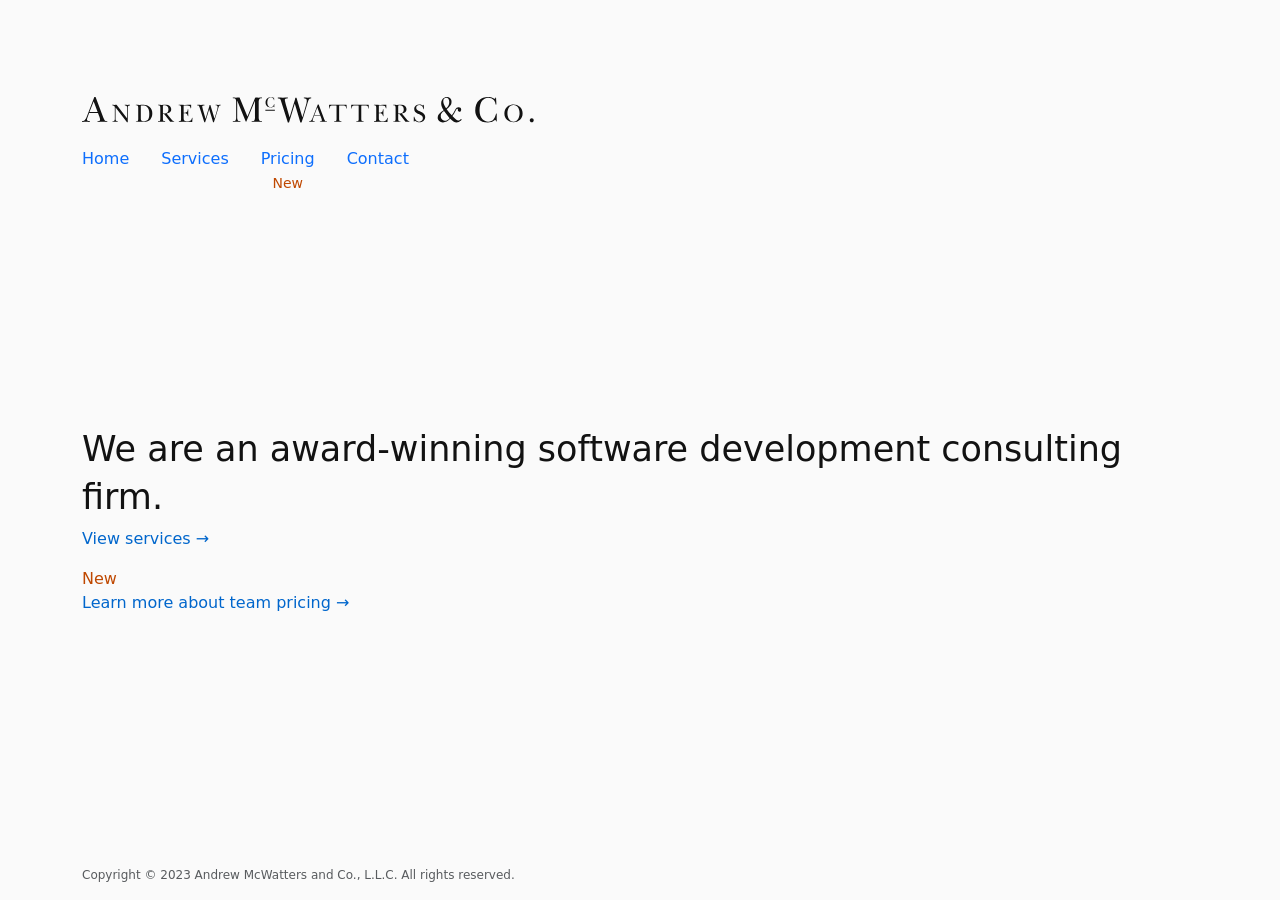
==== index.html @ 3d3120e0 "Remove .nav-link.active" ====
<!DOCTYPE html>
<html lang="en" class="h-100">
  <head>
    <!-- Required meta tags -->
    <meta charset="utf-8" />
    <meta
      name="viewport"
      content="width=device-width, initial-scale=1, shrink-to-fit=no"
    />

    <!-- Bootstrap CSS -->
    <link
      href="https://cdn.jsdelivr.net/npm/bootstrap@5.3.1/dist/css/bootstrap.min.css"
      rel="stylesheet"
      integrity="sha384-4bw+/aepP/YC94hEpVNVgiZdgIC5+VKNBQNGCHeKRQN+PtmoHDEXuppvnDJzQIu9"
      crossorigin="anonymous"
    />
    <link rel="stylesheet" href="stylesheets/vendor.css" />
    <link rel="stylesheet" href="stylesheets/theme.css" />

    <title>Andrew McWatters & Co.</title>

    <!-- Global site tag (gtag.js) - Google Analytics -->
    <script
      async
      src="https://www.googletagmanager.com/gtag/js?id=UA-198850217-1"
    ></script>
    <script>
      window.dataLayer = window.dataLayer || [];
      function gtag() {
        dataLayer.push(arguments);
      }
      gtag("js", new Date());

      gtag("config", "UA-198850217-1");
    </script>
  </head>
  <body class="d-flex flex-column h-100">
    <!-- <h1>Hello, world!</h1> -->
    <header>
      <div class="container" style="margin-top: 1in; margin-bottom: 1in">
        <p>
          <a href="/">
            <picture>
              <source
                media="(max-width: 575px)"
                srcset="images/logo.r51.small@2x.svg"
              />
              <source
                media="(min-width: 576px)"
                srcset="images/logo.r51@2x.svg"
              />
              <img src="images/logo.r51@2x.svg" alt="Andrew McWatters & Co." />
            </picture>
          </a>
        </p>
        <nav>
          <ul class="nav">
            <li class="nav-item">
              <a class="nav-link ps-0" href="/">Home</a>
            </li>
            <li class="nav-item">
              <a class="nav-link" href="services">Services</a>
            </li>
            <li class="nav-item text-center">
              <a class="nav-link" href="pricing"
                >Pricing<br /><small class="text-new">New</small></a
              >
            </li>
            <li class="nav-item">
              <a class="nav-link pe-0" href="contact">Contact</a>
            </li>
          </ul>
        </nav>
      </div>
    </header>
    <main class="d-flex flex-grow-1">
      <div
        class="container d-flex flex-column flex-grow-1 justify-content-center"
        style="margin-bottom: 1in"
      >
        <h1>
          <small
            >We are an award-winning software development consulting
            firm.</small
          >
        </h1>
        <p>
          <a href="services">View services &#x2192;</a>
        </p>
        <p>
          <span class="text-new">New</span><br />
          <a href="pricing">Learn more about team pricing &#x2192;</a>
        </p>
      </div>
    </main>
    <footer>
      <div class="container py-3">
        <p class="mb-0">
          <span class="text-muted"
            >Copyright © 2023 Andrew McWatters and Co., L.L.C. All rights
            reserved.</span
          >
        </p>
      </div>
    </footer>

    <!-- Optional JavaScript; choose one of the two! -->

    <!-- Option 1: Bootstrap Bundle with Popper -->
    <script
      src="https://cdn.jsdelivr.net/npm/bootstrap@5.1.3/dist/js/bootstrap.bundle.min.js"
      integrity="sha384-ka7Sk0Gln4gmtz2MlQnikT1wXgYsOg+OMhuP+IlRH9sENBO0LRn5q+8nbTov4+1p"
      crossorigin="anonymous"
    ></script>

    <!-- Option 2: Separate Popper and Bootstrap JS -->
    <!--
    <script src="https://cdn.jsdelivr.net/npm/@popperjs/core@2.10.2/dist/umd/popper.min.js" integrity="sha384-7+zCNj/IqJ95wo16oMtfsKbZ9ccEh31eOz1HGyDuCQ6wgnyJNSYdrPa03rtR1zdB" crossorigin="anonymous"></script>
    <script src="https://cdn.jsdelivr.net/npm/bootstrap@5.1.3/dist/js/bootstrap.min.js" integrity="sha384-QJHtvGhmr9XOIpI6YVutG+2QOK9T+ZnN4kzFN1RtK3zEFEIsxhlmWl5/YESvpZ13" crossorigin="anonymous"></script>
    -->
  </body>
</html>
---- stylesheets/theme.css ----
.text-new {
  color: var(--bs-new);
}

:root {
  /* Default variable overrides */
  --gray-200: #e9ecef; /* ln:11 */
  --bs-primary: #06c; /* ln:70 */
  --bs-new: #bf4800;
  --spacer: 1rem; /* ln:375 */
  --bs-body-bg: #fafafa; /* ln:404 */
  --bs-body-color: #121212; /* ln:405 */
  --link-color: var(--bs-primary); /* ln:445 */
  --link-decoration: underline;
  --link-hover-color: #06c;
  --btn-link-color: var(--link-color);
  --btn-link-hover-color: var(--link-hover-color);
  --btn-border-radius: 12px;
  --input-border-radius: 12px;
  --form-select-disabled-bg: var(--gray-200);
  --form-select-border-radius: var(--input-border-radius);
  --card-spacer-y: 30px;
  --card-spacer-x: 30px;
  --card-border-width: 0;
  --card-border-radius: 18px;
  --modal-inner-padding: 28px; /* ln:1403 */
  --modal-content-border-width: 0; /* ln:1415 */
  --modal-content-border-radius: 18px;
  --modal-header-border-width: 0;
  --modal-footer-border-width: 0;
  --modal-header-padding-y: var(--modal-inner-padding);
  --modal-header-padding-x: var(--modal-inner-padding);
  --modal-header-padding: var(--modal-header-padding-y) var(--modal-header-padding-x);
  --btn-close-width: 32px; /* ln:1597 */
  --btn-close-height: var(--btn-close-width); /* ln:1598 */
  --btn-close-bg: url("data:image/svg+xml,<svg xmlns='http://www.w3.org/2000/svg' fill='currentColor' class='bi bi-x-circle' viewBox='0 0 16 16'><path d='M8 15A7 7 0 1 1 8 1a7 7 0 0 1 0 14zm0 1A8 8 0 1 0 8 0a8 8 0 0 0 0 16z'/><path d='M4.646 4.646a.5.5 0 0 1 .708 0L8 7.293l2.646-2.647a.5.5 0 0 1 .708.708L8.707 8l2.647 2.646a.5.5 0 0 1-.708.708L8 8.707l-2.646 2.647a.5.5 0 0 1-.708-.708L7.293 8 4.646 5.354a.5.5 0 0 1 0-.708z'/></svg>");
}

body {
  /* Display the scrollbar, so that `document.body.clientWidth` doesn't pop
     between pages. */
  overflow-y: scroll;
}

a {
  color: var(--bs-primary);
  text-decoration: none;
}

a:hover {
  color: var(--link-hover-color);
  text-decoration: var(--link-decoration);
}

.form-control {
  border-radius: var(--input-border-radius);
}

.form-select {
  border-radius: var(--form-select-border-radius);
}

.form-select.disabled {
  background-color: var(--form-select-disabled-bg);
  pointer-events: none;
}

.input-group-text {
  border-radius: var(--input-border-radius);
}

.btn {
  border-radius: var(--btn-border-radius);
}

.btn-link {
  color: var(--btn-link-color);
  text-decoration: none;
}

.btn-link:hover {
  color: var(--btn-link-hover-color);
  text-decoration: var(--link-decoration);
}

.card {
  border-width: var(--card-border-width);
  border-radius: var(--card-border-radius);
}

.card-body {
  padding: var(--card-spacer-y) var(--card-spacer-x);
}

.btn-close {
  width: var(--btn-close-width);
  height: var(--btn-close-height);
  background: transparent var(--btn-close-bg) center / var(--btn-close-width) auto no-repeat;
}

.modal-content {
  border-width: var(--modal-content-border-width);
  border-radius: var(--modal-content-border-radius);
}

.modal-header {
  padding: var(--modal-header-padding);
  border-width: var(--modal-header-border-width);
}

.modal-header .btn-close {
  padding: calc(var(--modal-header-padding-y) * .5) calc(var(--modal-header-padding-x) * .5);
  margin: calc(var(--modal-header-padding-y) * -.5) auto calc(var(--modal-header-padding-x) * -.5) calc(var(--modal-header-padding-y) * -.5);
}

.modal-body {
  padding: var(--modal-inner-padding);
}

.modal-footer {
  border-width: var(--modal-footer-border-width);
}

footer {
  font-size: 12px;
}
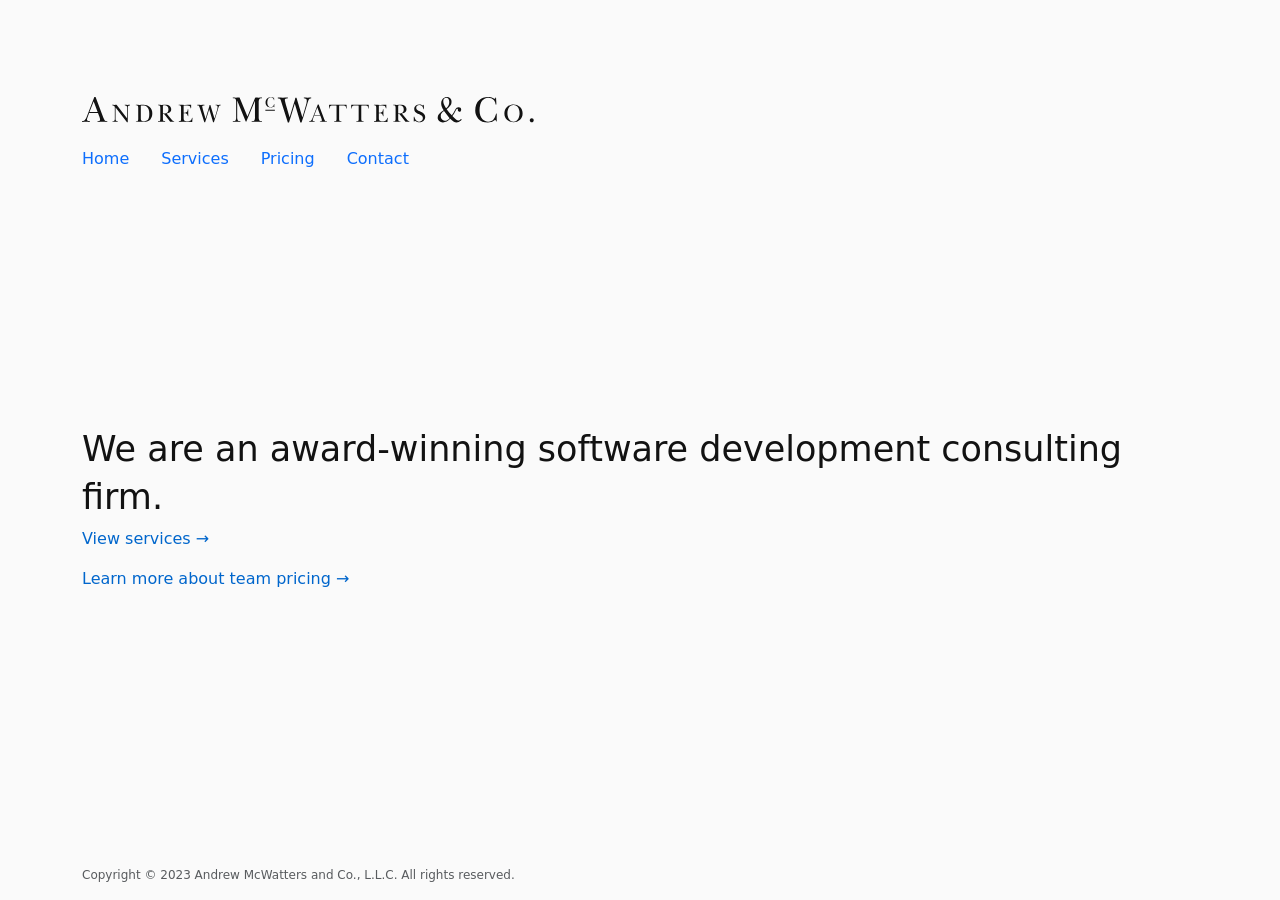
==== commit e0a43315: "Update pages" ====
--- a/index.html
+++ b/index.html
@@ -64,7 +64,7 @@
             </li>
             <li class="nav-item text-center">
               <a class="nav-link" href="pricing"
-                >Pricing<br /><small class="text-new">New</small></a
+                >Pricing<!-- <br /><small class="text-new">New</small> --></a
               >
             </li>
             <li class="nav-item">
@@ -89,7 +89,7 @@
           <a href="services">View services &#x2192;</a>
         </p>
         <p>
-          <span class="text-new">New</span><br />
+          <!-- <span class="text-new">New</span><br /> -->
           <a href="pricing">Learn more about team pricing &#x2192;</a>
         </p>
       </div>
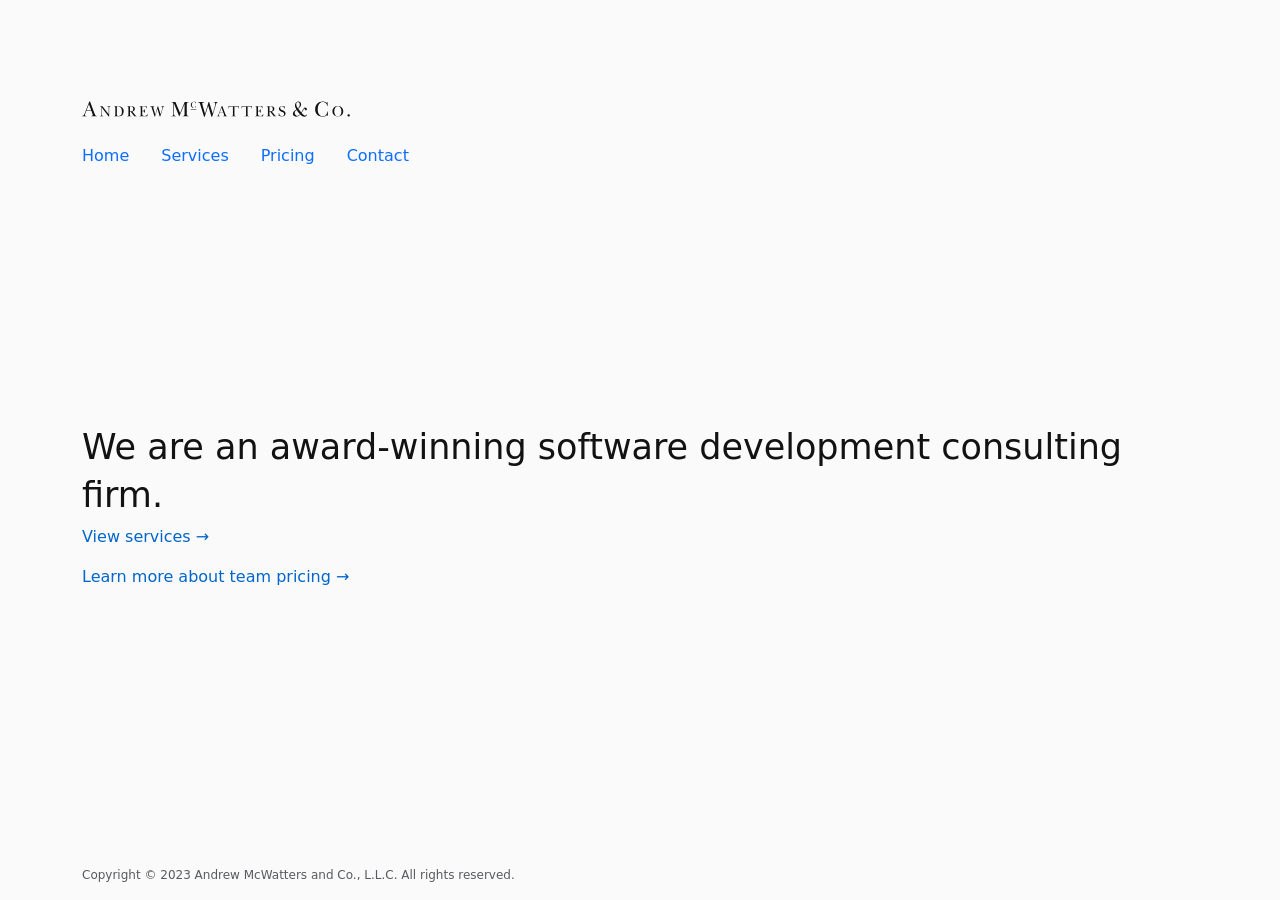
==== commit 9ff623a2: "Update logo height" ====
--- a/index.html
+++ b/index.html
@@ -50,7 +50,11 @@
                 media="(min-width: 576px)"
                 srcset="images/logo.r51@2x.svg"
               />
-              <img src="images/logo.r51@2x.svg" alt="Andrew McWatters & Co." />
+              <img
+                src="images/logo.r51@2x.svg"
+                alt="Andrew McWatters & Co."
+                height="16"
+              />
             </picture>
           </a>
         </p>
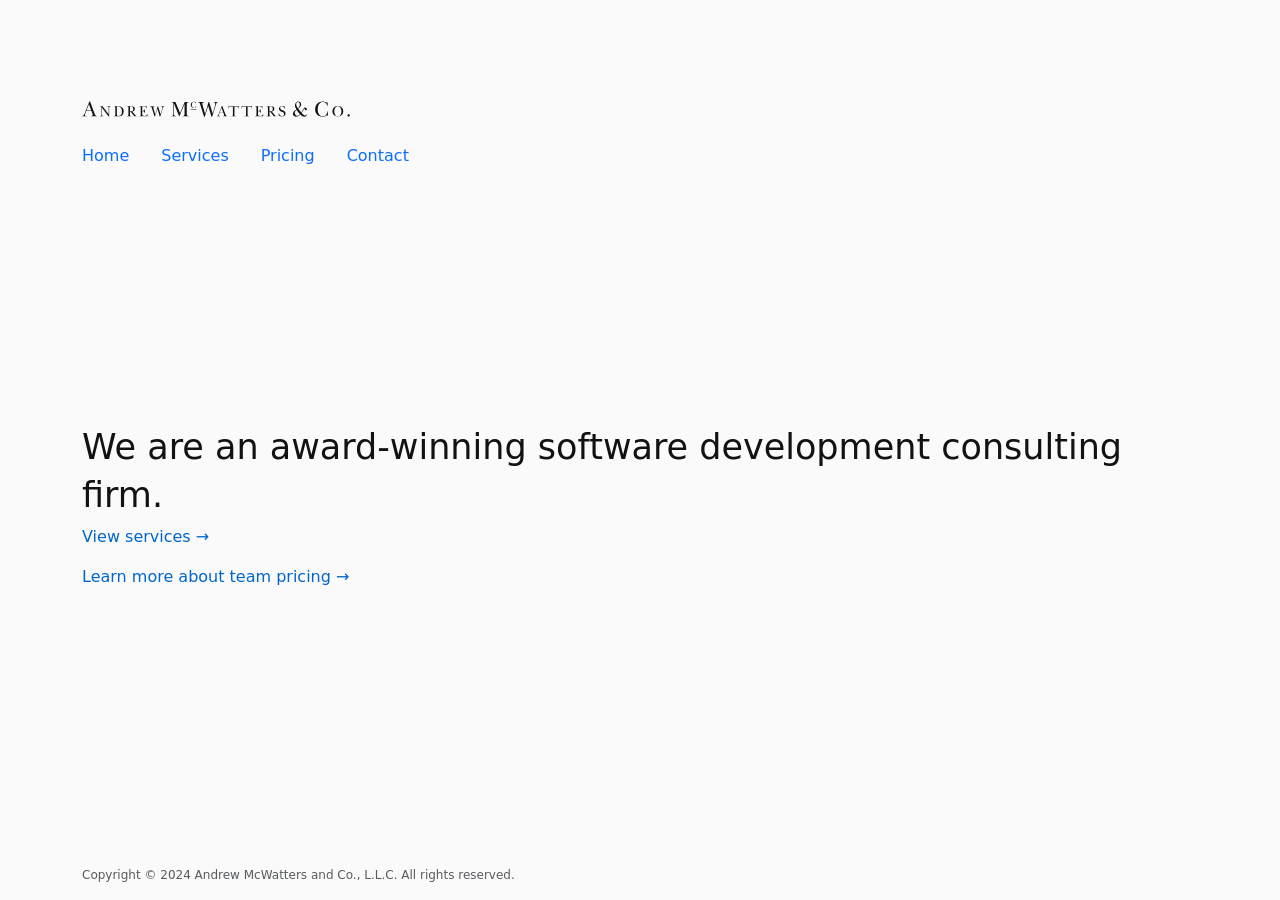
==== commit 649a3505: "Update copyright" ====
--- a/index.html
+++ b/index.html
@@ -42,10 +42,10 @@
         <p>
           <a href="/">
             <picture>
-              <source
+              <!-- <source
                 media="(max-width: 575px)"
                 srcset="images/logo.r51.small@2x.svg"
-              />
+              /> -->
               <source
                 media="(min-width: 576px)"
                 srcset="images/logo.r51@2x.svg"
@@ -102,7 +102,7 @@
       <div class="container py-3">
         <p class="mb-0">
           <span class="text-muted"
-            >Copyright © 2023 Andrew McWatters and Co., L.L.C. All rights
+            >Copyright © 2024 Andrew McWatters and Co., L.L.C. All rights
             reserved.</span
           >
         </p>
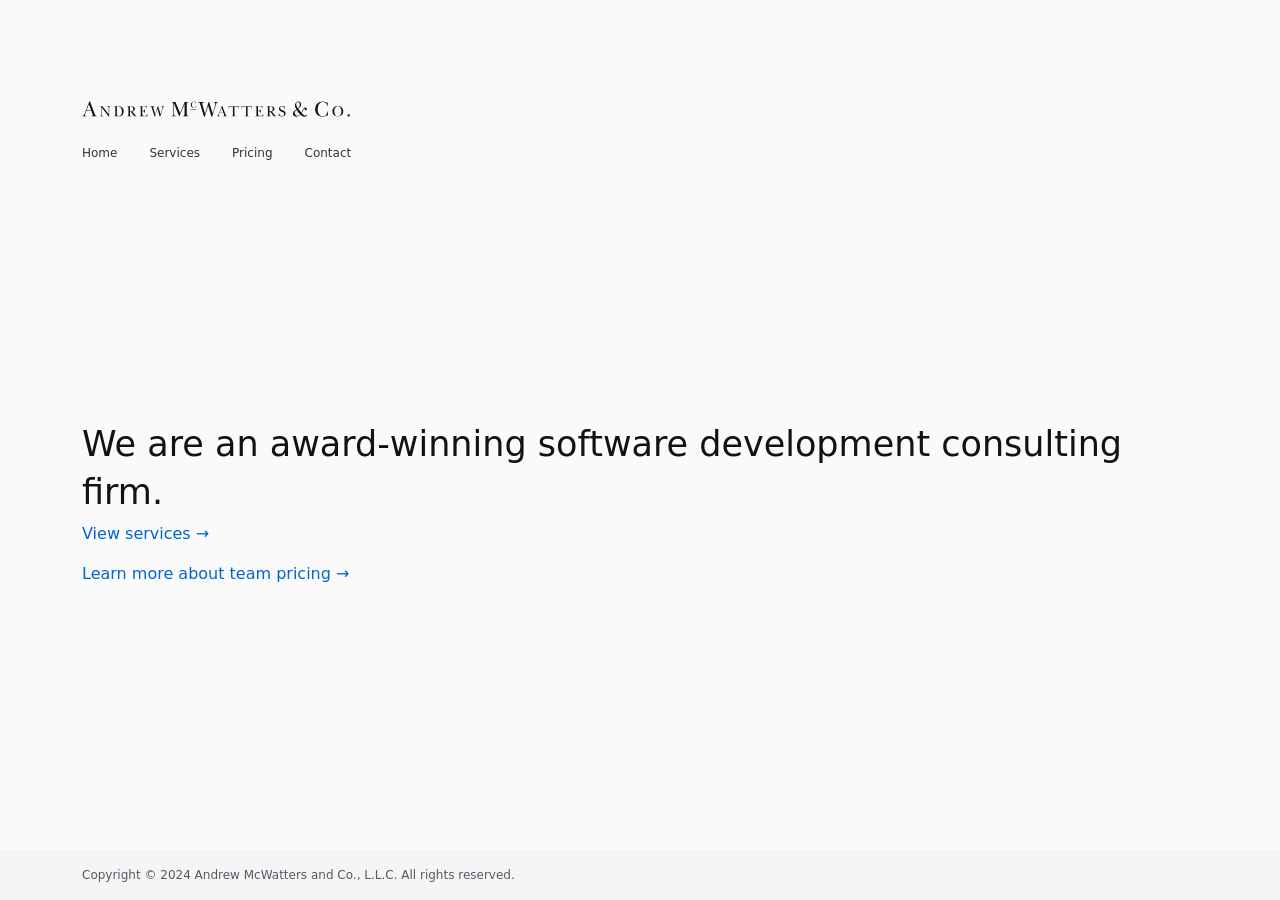
==== commit e60ece45: "Add speculation.js script to  pages" ====
--- a/index.html
+++ b/index.html
@@ -123,5 +123,6 @@
     <script src="https://cdn.jsdelivr.net/npm/@popperjs/core@2.10.2/dist/umd/popper.min.js" integrity="sha384-7+zCNj/IqJ95wo16oMtfsKbZ9ccEh31eOz1HGyDuCQ6wgnyJNSYdrPa03rtR1zdB" crossorigin="anonymous"></script>
     <script src="https://cdn.jsdelivr.net/npm/bootstrap@5.1.3/dist/js/bootstrap.min.js" integrity="sha384-QJHtvGhmr9XOIpI6YVutG+2QOK9T+ZnN4kzFN1RtK3zEFEIsxhlmWl5/YESvpZ13" crossorigin="anonymous"></script>
     -->
+    <script src="javascripts/speculation.js"></script>
   </body>
 </html>
--- a/stylesheets/theme.css
+++ b/stylesheets/theme.css
@@ -121,6 +121,10 @@
   border-width: var(--modal-footer-border-width);
 }
 
+.spinner-border-sm {
+  --bs-spinner-border-width: .1em;
+}
+
 footer {
   font-size: 12px;
 }
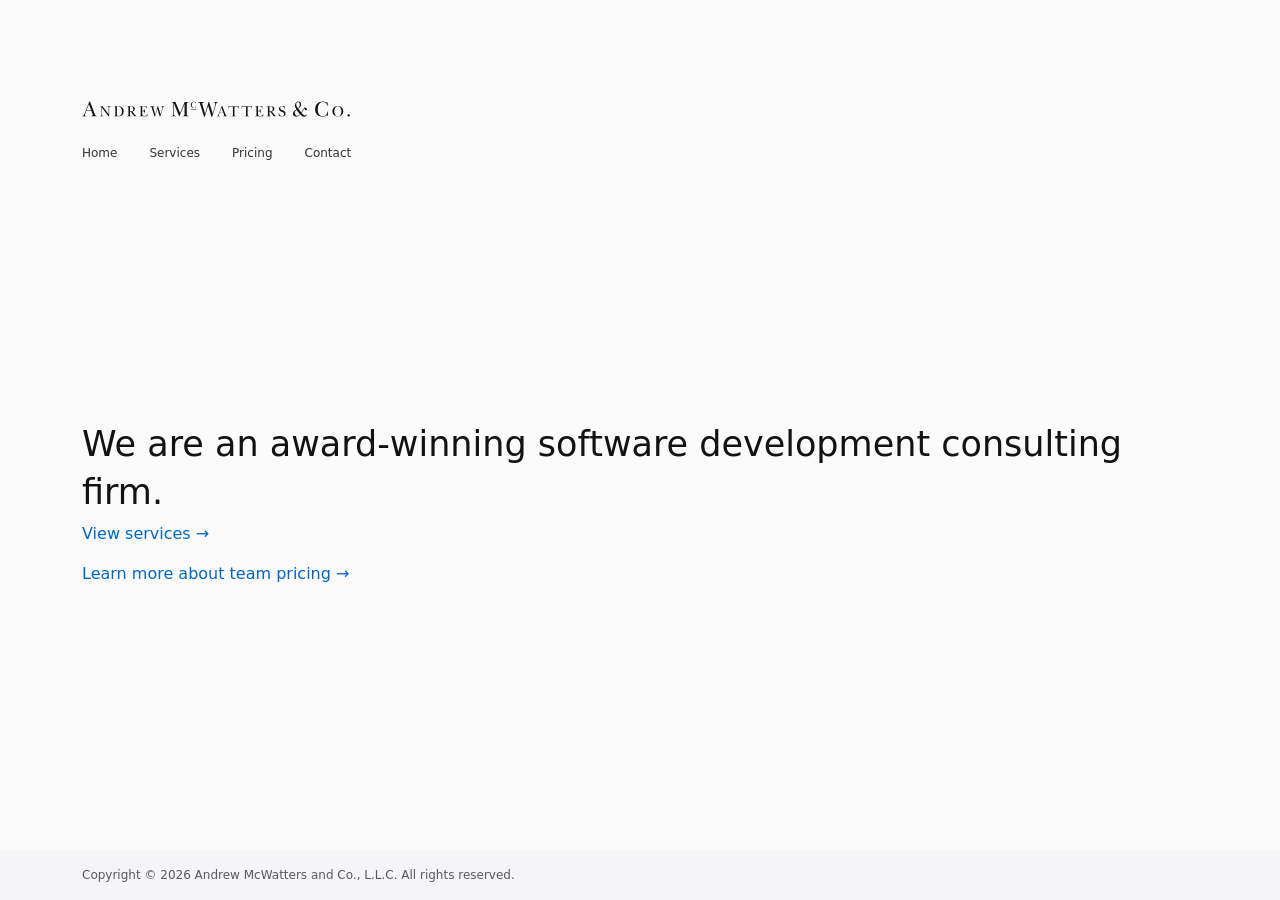
==== commit db16fed7: "Update copyright year to 2026 and clean up HTML comments in multiple pages" ====
--- a/index.html
+++ b/index.html
@@ -1,14 +1,11 @@
 <!DOCTYPE html>
 <html lang="en" class="h-100">
   <head>
-    <!-- Required meta tags -->
     <meta charset="utf-8" />
     <meta
       name="viewport"
       content="width=device-width, initial-scale=1, shrink-to-fit=no"
     />
-
-    <!-- Bootstrap CSS -->
     <link
       href="https://cdn.jsdelivr.net/npm/bootstrap@5.3.1/dist/css/bootstrap.min.css"
       rel="stylesheet"
@@ -17,10 +14,7 @@
     />
     <link rel="stylesheet" href="stylesheets/vendor.css" />
     <link rel="stylesheet" href="stylesheets/theme.css" />
-
     <title>Andrew McWatters & Co.</title>
-
-    <!-- Global site tag (gtag.js) - Google Analytics -->
     <script
       async
       src="https://www.googletagmanager.com/gtag/js?id=UA-198850217-1"
@@ -102,27 +96,17 @@
       <div class="container py-3">
         <p class="mb-0">
           <span class="text-muted"
-            >Copyright © 2024 Andrew McWatters and Co., L.L.C. All rights
+            >Copyright © 2026 Andrew McWatters and Co., L.L.C. All rights
             reserved.</span
           >
         </p>
       </div>
     </footer>
-
-    <!-- Optional JavaScript; choose one of the two! -->
-
-    <!-- Option 1: Bootstrap Bundle with Popper -->
     <script
       src="https://cdn.jsdelivr.net/npm/bootstrap@5.1.3/dist/js/bootstrap.bundle.min.js"
       integrity="sha384-ka7Sk0Gln4gmtz2MlQnikT1wXgYsOg+OMhuP+IlRH9sENBO0LRn5q+8nbTov4+1p"
       crossorigin="anonymous"
     ></script>
-
-    <!-- Option 2: Separate Popper and Bootstrap JS -->
-    <!--
-    <script src="https://cdn.jsdelivr.net/npm/@popperjs/core@2.10.2/dist/umd/popper.min.js" integrity="sha384-7+zCNj/IqJ95wo16oMtfsKbZ9ccEh31eOz1HGyDuCQ6wgnyJNSYdrPa03rtR1zdB" crossorigin="anonymous"></script>
-    <script src="https://cdn.jsdelivr.net/npm/bootstrap@5.1.3/dist/js/bootstrap.min.js" integrity="sha384-QJHtvGhmr9XOIpI6YVutG+2QOK9T+ZnN4kzFN1RtK3zEFEIsxhlmWl5/YESvpZ13" crossorigin="anonymous"></script>
-    -->
     <script src="javascripts/speculation.js"></script>
   </body>
 </html>
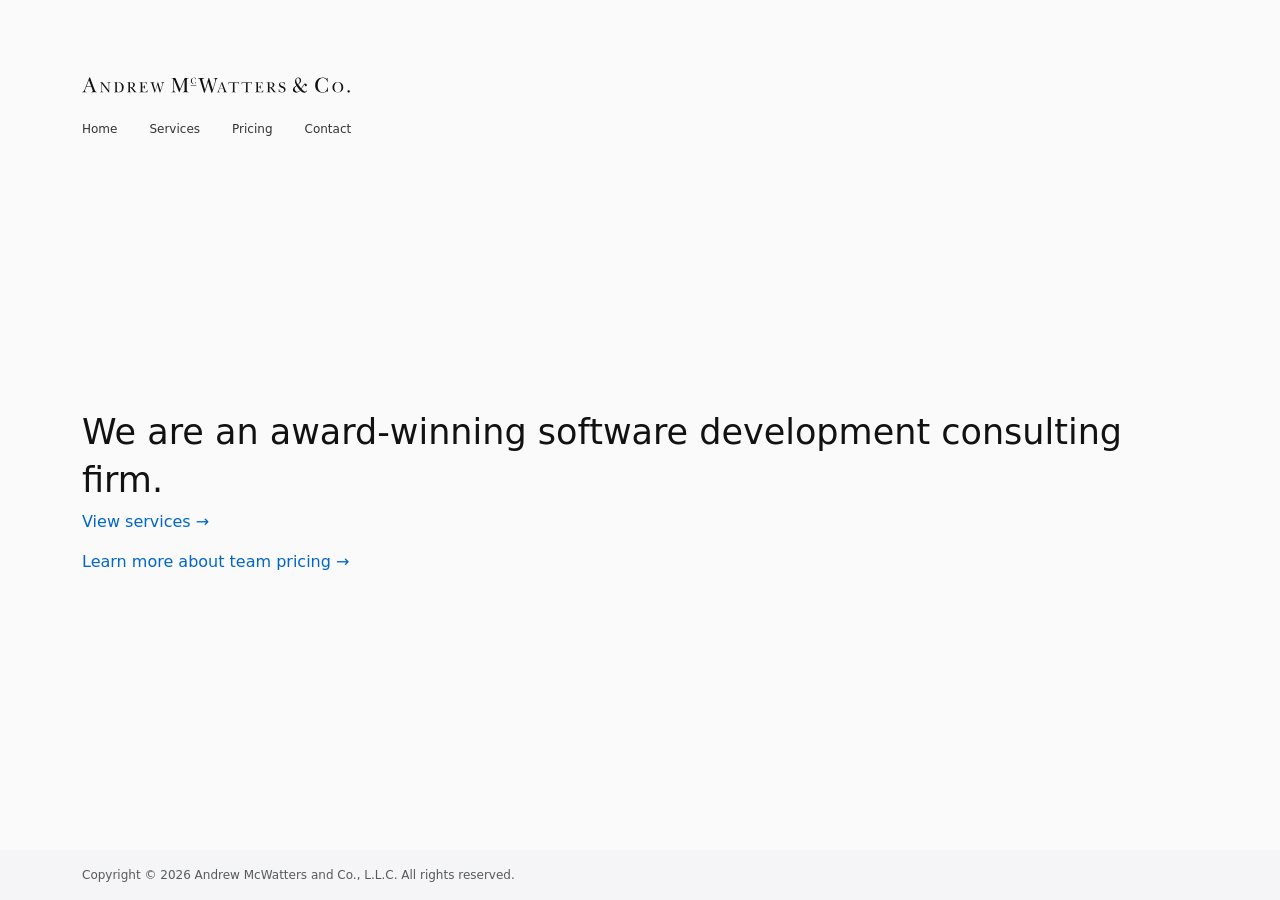
==== commit 029b85f0: "Update margin styles in contact, index, pricing, and services pages for consistency" ====
--- a/index.html
+++ b/index.html
@@ -32,7 +32,7 @@
   <body class="d-flex flex-column h-100">
     <!-- <h1>Hello, world!</h1> -->
     <header>
-      <div class="container" style="margin-top: 1in; margin-bottom: 1in">
+      <div class="container" style="margin-top: 72px; margin-bottom: 72px">
         <p>
           <a href="/">
             <picture>
@@ -75,7 +75,7 @@
     <main class="d-flex flex-grow-1">
       <div
         class="container d-flex flex-column flex-grow-1 justify-content-center"
-        style="margin-bottom: 1in"
+        style="margin-bottom: 72px"
       >
         <h1>
           <small
